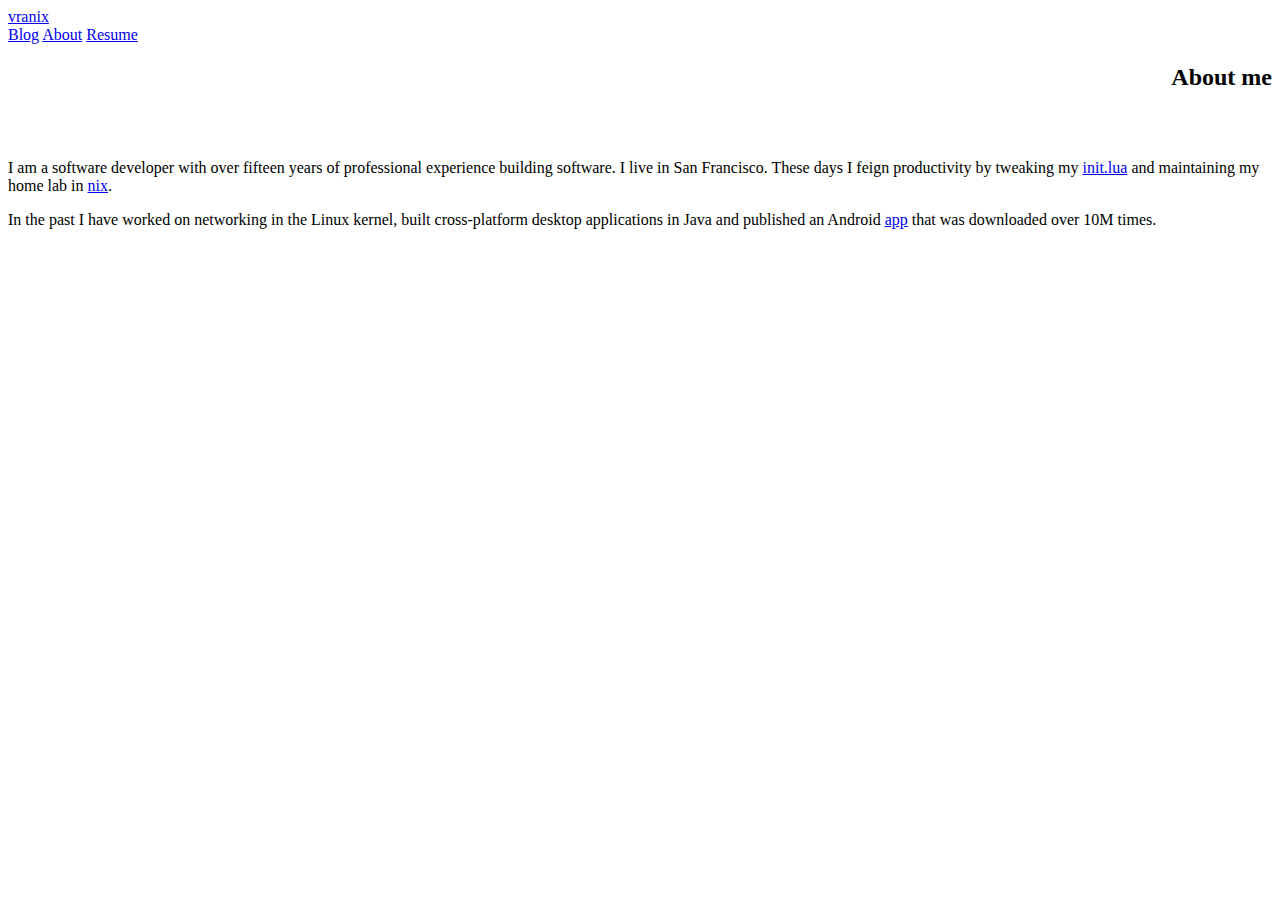
==== public/about/index.html @ 2b8c5618 "Inital checkin with KeepIt" ====
<!doctype html><html lang=en-us>
<head>
<meta charset=utf-8>
<meta http-equiv=x-ua-compatible content="chrome=1">
<meta name=viewport content="width=device-width,initial-scale=1">
<meta name=robots content="noodp">
<link rel=prev href=https://vranix.com/resume/>
<link rel=canonical href=https://vranix.com/about/>
<link rel="shortcut icon" type=image/x-icon href=/favicon.ico>
<link rel=apple-touch-icon sizes=180x180 href=/apple-touch-icon.png>
<link rel=icon type=image/png sizes=32x32 href=/favicon-32x32.png>
<link rel=icon type=image/png sizes=16x16 href=/favicon-16x16.png>
<link rel=manifest href=/site.webmanifest>
<link rel=mask-icon href=/safari-pinned-tab.svg color=#5bbad5>
<meta name=msapplication-TileColor content="#da532c">
<meta name=theme-color content="#ffffff">
<title>
About me | vranix
</title>
<meta name=title content="About me | vranix">
<link rel=stylesheet href=/font/iconfont.css>
<link rel=stylesheet href=/css/main.min.css>
<meta name=twitter:card content="summary">
<meta name=twitter:title content="About me">
<meta name=twitter:description content="I am a software developer with over fifteen years of professional experience building software. I live in San Francisco. These days I feign productivity by tweaking my init.lua and maintaining my home lab in nix.
In the past I have worked on networking in the Linux kernel, built cross-platform desktop applications in Java and published an Android app that was downloaded over 10M times.">
<script type=application/ld+json>{"@context":"http://schema.org","@type":"BlogPosting","headline":"About me","mainEntityOfPage":{"@type":"WebPage","@id":"https:\/\/vranix.com\/about\/"},"genre":"page","wordcount":64,"url":"https:\/\/vranix.com\/about\/","description":""}</script>
</head>
<body>
<div class=wrapper>
<nav class=navbar>
<div class=container>
<div class="navbar-header header-logo">
<a href=https://vranix.com/>vranix</a>
</div>
<div class="menu navbar-right">
<a class=menu-item href=/posts/ title>Blog</a>
<a class=menu-item href=/about title>About</a>
<a class=menu-item href=/resume title>Resume</a>
<a href=javascript:void(0); class=theme-switch><i class="iconfont icon-sun"></i></a>&nbsp;
</div>
</div>
</nav>
<nav class=navbar-mobile id=nav-mobile style=display:none>
<div class=container>
<div class=navbar-header>
<div> <a href=javascript:void(0); class=theme-switch><i class="iconfont icon-sun"></i></a>&nbsp;<a href=https://vranix.com/>vranix</a></div>
<div class=menu-toggle>
<span></span><span></span><span></span>
</div>
</div>
<div class=menu id=mobile-menu>
<a class=menu-item href=/posts/ title>Blog</a>
<a class=menu-item href=/about title>About</a>
<a class=menu-item href=/resume title>Resume</a>
</div>
</div>
</nav>
<main class=main>
<div class=container>
<div class="post-warp archive">
<h2 class=post-title style=text-align:right;padding-bottom:2em>About me</h2>
<div class=post-content>
<p>I am a software developer with over fifteen years of professional experience
building software. I live in San Francisco. These days I feign productivity by tweaking my <a href=https://neovim.org>init.lua</a> and
maintaining my home lab in <a href=https://nixos.org>nix</a>.</p>
<p>In the past I have worked on networking in the Linux kernel, built cross-platform desktop
applications in Java and published an Android <a href=http://github.com/svrana/Viz>app</a> that was
downloaded over 10M times.</p>
</div>
</div>
</div>
</main>
<script src=/js/vendor_no_gallery.min.js async></script>
</div>
</body>
</html>
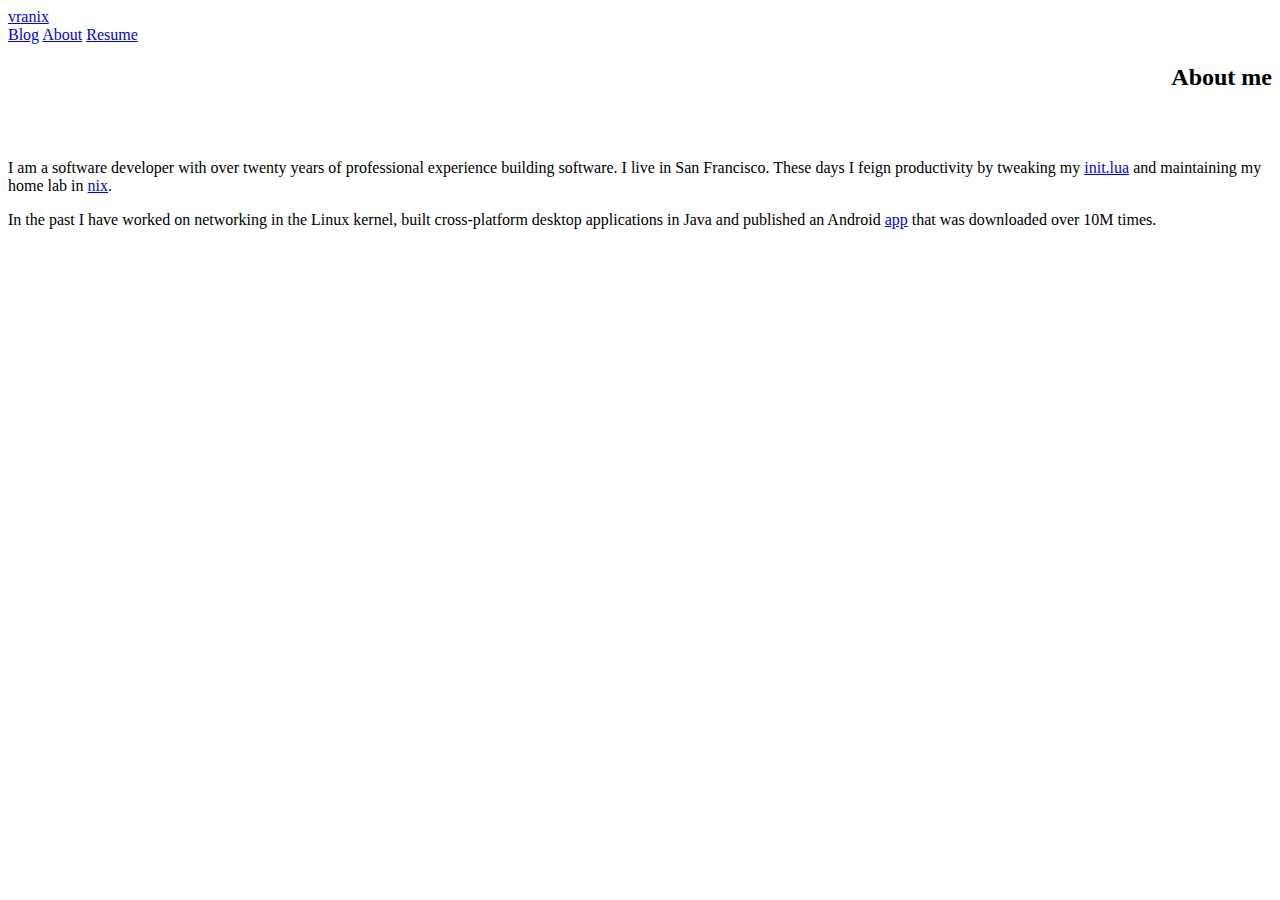
==== commit aee96490: "Update" ====
--- a/public/about/index.html
+++ b/public/about/index.html
@@ -1,77 +1,11 @@
-<!doctype html><html lang=en-us>
-<head>
-<meta charset=utf-8>
-<meta http-equiv=x-ua-compatible content="chrome=1">
-<meta name=viewport content="width=device-width,initial-scale=1">
-<meta name=robots content="noodp">
-<link rel=prev href=https://vranix.com/resume/>
-<link rel=canonical href=https://vranix.com/about/>
-<link rel="shortcut icon" type=image/x-icon href=/favicon.ico>
-<link rel=apple-touch-icon sizes=180x180 href=/apple-touch-icon.png>
-<link rel=icon type=image/png sizes=32x32 href=/favicon-32x32.png>
-<link rel=icon type=image/png sizes=16x16 href=/favicon-16x16.png>
-<link rel=manifest href=/site.webmanifest>
-<link rel=mask-icon href=/safari-pinned-tab.svg color=#5bbad5>
-<meta name=msapplication-TileColor content="#da532c">
-<meta name=theme-color content="#ffffff">
-<title>
-About me | vranix
-</title>
-<meta name=title content="About me | vranix">
-<link rel=stylesheet href=/font/iconfont.css>
-<link rel=stylesheet href=/css/main.min.css>
-<meta name=twitter:card content="summary">
-<meta name=twitter:title content="About me">
-<meta name=twitter:description content="I am a software developer with over fifteen years of professional experience building software. I live in San Francisco. These days I feign productivity by tweaking my init.lua and maintaining my home lab in nix.
-In the past I have worked on networking in the Linux kernel, built cross-platform desktop applications in Java and published an Android app that was downloaded over 10M times.">
-<script type=application/ld+json>{"@context":"http://schema.org","@type":"BlogPosting","headline":"About me","mainEntityOfPage":{"@type":"WebPage","@id":"https:\/\/vranix.com\/about\/"},"genre":"page","wordcount":64,"url":"https:\/\/vranix.com\/about\/","description":""}</script>
-</head>
-<body>
-<div class=wrapper>
-<nav class=navbar>
-<div class=container>
-<div class="navbar-header header-logo">
-<a href=https://vranix.com/>vranix</a>
-</div>
-<div class="menu navbar-right">
-<a class=menu-item href=/posts/ title>Blog</a>
+<!doctype html><html lang=en-us><head><link rel=webmention href=https://webmention.io/vranix.com/webmention><link rel=pingback href=https://webmention.io/vranix.com/xmlrpc><meta charset=utf-8><meta http-equiv=x-ua-compatible content="chrome=1"><meta name=viewport content="width=device-width,initial-scale=1"><meta name=robots content="noodp"><link rel=prev href=https://vranix.com/resume/><link rel=canonical href=https://vranix.com/about/><link rel='shortcut icon' type=image/x-icon href=/favicon.ico><link rel=apple-touch-icon sizes=180x180 href=/apple-touch-icon.png><link rel=icon type=image/png sizes=32x32 href=/favicon-32x32.png><link rel=icon type=image/png sizes=16x16 href=/favicon-16x16.png><link rel=manifest href=/site.webmanifest><link rel=mask-icon href=/safari-pinned-tab.svg color=#5bbad5><meta name=msapplication-TileColor content="#da532c"><meta name=theme-color content="#ffffff"><title>About me | vranix</title><meta name=title content="About me | vranix"><link rel=stylesheet href=/font/iconfont.css><link rel=stylesheet href=/css/main.min.css><meta name=twitter:card content="summary"><meta name=twitter:title content="About me"><meta name=twitter:description content="I am a software developer with over twenty years of professional experience building software. I live in San Francisco. These days I feign productivity by tweaking my init.lua and maintaining my home lab in nix.
+In the past I have worked on networking in the Linux kernel, built cross-platform desktop applications in Java and published an Android app that was downloaded over 10M times."><script type=application/ld+json>{"@context":"http://schema.org","@type":"BlogPosting","headline":"About me","mainEntityOfPage":{"@type":"WebPage","@id":"https:\/\/vranix.com\/about\/"},"genre":"page","wordcount":64,"url":"https:\/\/vranix.com\/about\/","description":""}</script></head><body><div class=wrapper><nav class=navbar><div class=container><div class="navbar-header header-logo"><a href=https://vranix.com/>vranix</a></div><div class="menu navbar-right"><a class=menu-item href=/posts/ title>Blog</a>
 <a class=menu-item href=/about title>About</a>
 <a class=menu-item href=/resume title>Resume</a>
-<a href=javascript:void(0); class=theme-switch><i class="iconfont icon-sun"></i></a>&nbsp;
-</div>
-</div>
-</nav>
-<nav class=navbar-mobile id=nav-mobile style=display:none>
-<div class=container>
-<div class=navbar-header>
-<div> <a href=javascript:void(0); class=theme-switch><i class="iconfont icon-sun"></i></a>&nbsp;<a href=https://vranix.com/>vranix</a></div>
-<div class=menu-toggle>
-<span></span><span></span><span></span>
-</div>
-</div>
-<div class=menu id=mobile-menu>
-<a class=menu-item href=/posts/ title>Blog</a>
+<a href=javascript:void(0); class=theme-switch><i class="iconfont icon-sun"></i></a>&nbsp;</div></div></nav><nav class=navbar-mobile id=nav-mobile style=display:none><div class=container><div class=navbar-header><div><a href=javascript:void(0); class=theme-switch><i class="iconfont icon-sun"></i></a>&nbsp;<a href=https://vranix.com/>vranix</a></div><div class=menu-toggle><span></span><span></span><span></span></div></div><div class=menu id=mobile-menu><a class=menu-item href=/posts/ title>Blog</a>
 <a class=menu-item href=/about title>About</a>
-<a class=menu-item href=/resume title>Resume</a>
-</div>
-</div>
-</nav>
-<main class=main>
-<div class=container>
-<div class="post-warp archive">
-<h2 class=post-title style=text-align:right;padding-bottom:2em>About me</h2>
-<div class=post-content>
-<p>I am a software developer with over fifteen years of professional experience
+<a class=menu-item href=/resume title>Resume</a></div></div></nav><main class=main><div class=container><div class="post-warp archive"><h2 class=post-title style=text-align:right;padding-bottom:2em>About me</h2><div class=post-content><p>I am a software developer with over twenty years of professional experience
 building software. I live in San Francisco. These days I feign productivity by tweaking my <a href=https://neovim.org>init.lua</a> and
-maintaining my home lab in <a href=https://nixos.org>nix</a>.</p>
-<p>In the past I have worked on networking in the Linux kernel, built cross-platform desktop
+maintaining my home lab in <a href=https://nixos.org>nix</a>.</p><p>In the past I have worked on networking in the Linux kernel, built cross-platform desktop
 applications in Java and published an Android <a href=http://github.com/svrana/Viz>app</a> that was
-downloaded over 10M times.</p>
-</div>
-</div>
-</div>
-</main>
-<script src=/js/vendor_no_gallery.min.js async></script>
-</div>
-</body>
-</html>+downloaded over 10M times.</p></div></div></div></main><script src=/js/vendor_no_gallery.min.js async></script></div></body></html>